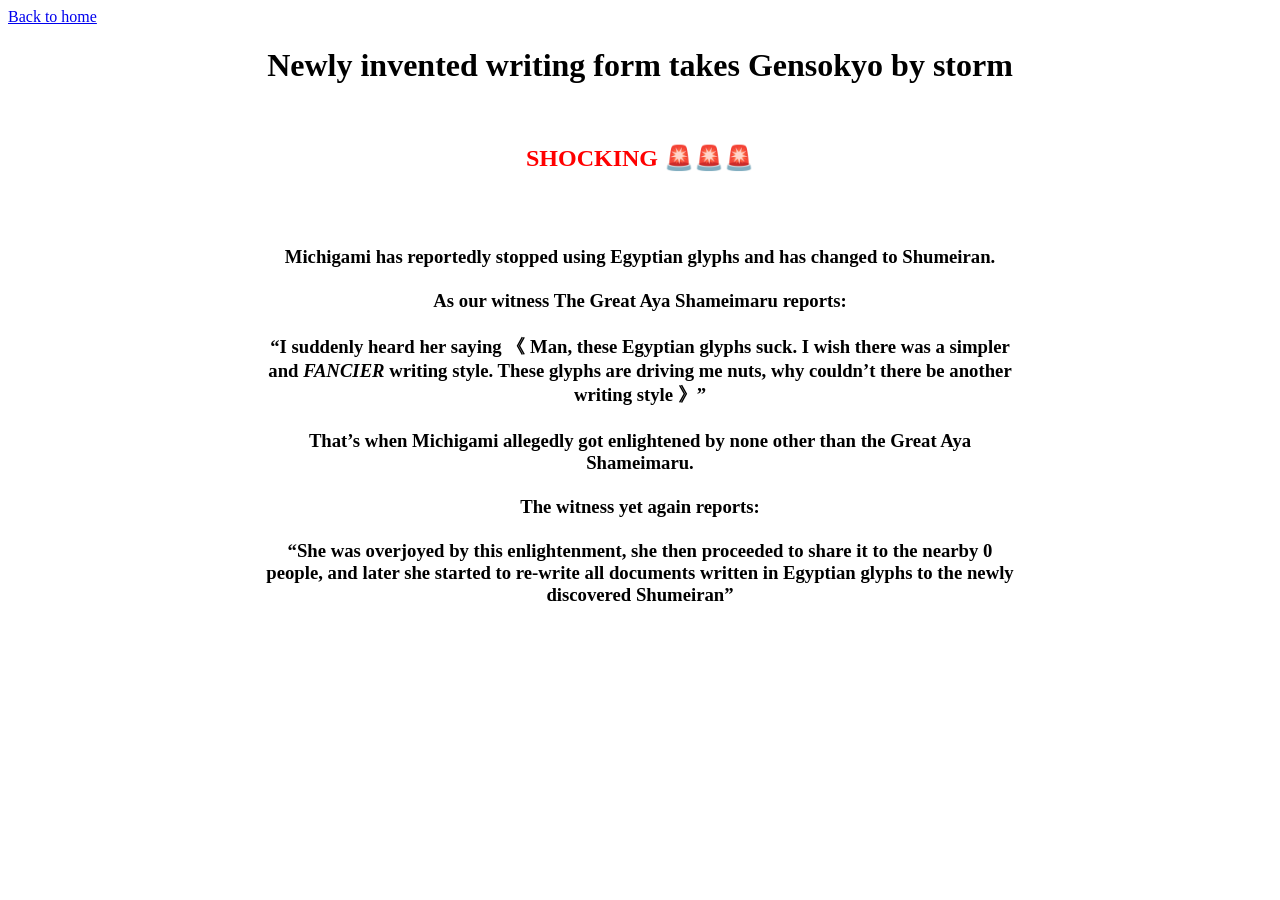
==== Shumeiran.html @ cda8a744 "Add files via upload" ====
<!DOCTYPE html>
<html lang="en">
<head>
    <meta charset="UTF-8">
    <meta name="viewport" content="width=device-width, initial-scale=1.0">
    <title>Document</title>
    <link rel="stylesheet" href="style.css">
</head>
<body>
    <a href="index.html">Back to home</a>
    <h1>Newly invented writing form takes Gensokyo by storm</h1><br>
    <h2 id="SHOCKING"><b>SHOCKING</b> 🚨🚨🚨</h2>
    <img src="images/Shumeiran.png" alt="" width="40%"><br><br>
    <h3>Michigami has reportedly stopped using Egyptian glyphs and has changed to Shumeiran. <br><br>

As our witness The Great Aya Shameimaru reports: <br><br>

“I suddenly heard her saying 《 Man, these Egyptian glyphs suck. I wish there was a simpler and <i>FANCIER</i> writing style. These glyphs are driving me nuts, why couldn’t there be another writing style 》” <br><br>

That’s when Michigami allegedly got enlightened by none other than the Great Aya Shameimaru. <br><br>

The witness yet again reports: <br><br>
“She was overjoyed by this enlightenment, she then proceeded to share it to the nearby 0 people, and later she started to re-write all documents written in Egyptian glyphs to the newly discovered Shumeiran” <br>
</h3>

</body>
</html>
---- style.css ----
h1, h2, h3, h4, h5, h6, p{
    text-align: center;
}

table, td, tr, th{
    border: solid, black, 2px;
    border-collapse: collapse;
    background-color: white;
}

table{
    /* margin-left: auto;
    margin-right: auto; */
    width: 33%;
    text-align: center;
}

#SHOCKING{
    color: red;
    font-weight: bolder;
}

h3{
    margin-left: 20%;
    margin-right: 20%;
}

h1,h2,h3,h4,h5,h6,p,tr,td,th,div{
  font-family: "Times New Roman", Times, serif;
  color: rgb(0, 0, 0);
  font-weight: bold;
}

img{
    display: block;
    margin: auto;
}

body{
    /* background-image: url(images/fossilized.jpg); */
}
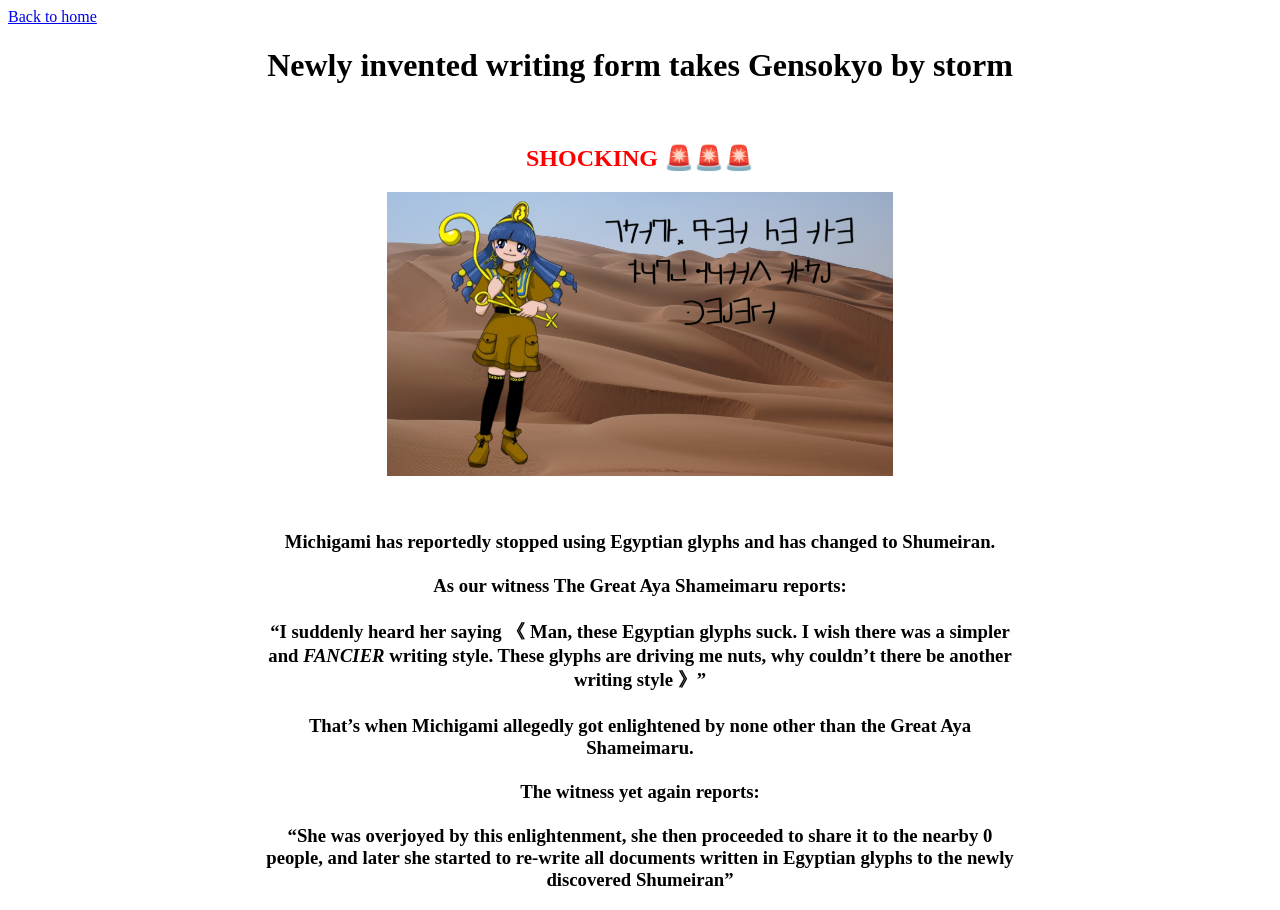
==== commit f4879e34: "Add files via upload" ====
--- a/Shumeiran.html
+++ b/Shumeiran.html
@@ -10,7 +10,7 @@
     <a href="index.html">Back to home</a>
     <h1>Newly invented writing form takes Gensokyo by storm</h1><br>
     <h2 id="SHOCKING"><b>SHOCKING</b> 🚨🚨🚨</h2>
-    <img src="images/Shumeiran.png" alt="" width="40%"><br><br>
+    <img src="Shumeiran.png" alt="" width="40%"><br><br>
     <h3>Michigami has reportedly stopped using Egyptian glyphs and has changed to Shumeiran. <br><br>
 
 As our witness The Great Aya Shameimaru reports: <br><br>
--- a/style.css
+++ b/style.css
@@ -36,6 +36,72 @@
     margin: auto;
 }
 
-body{
-    /* background-image: url(images/fossilized.jpg); */
-}+/* body{
+     background-image: url(images/fossilized.jpg);
+} */
+
+div {
+    float: right;
+}
+/* The switch - the box around the slider */
+.switch {
+  position: relative;
+  display: inline-block;
+  width: 60px;
+  height: 34px;
+}
+
+/* Hide default HTML checkbox */
+.switch input {
+  opacity: 0;
+  width: 0;
+  height: 0;
+}
+
+/* The slider */
+.slider {
+  position: absolute;
+  cursor: pointer;
+  top: 0;
+  left: 0;
+  right: 0;
+  bottom: 0;
+  background-color: #ccc;
+  -webkit-transition: .4s;
+  transition: .4s;
+}
+
+.slider:before {
+  position: absolute;
+  content: "";
+  height: 26px;
+  width: 26px;
+  left: 4px;
+  bottom: 4px;
+  background-color: white;
+  -webkit-transition: .4s;
+  transition: .4s;
+}
+
+input:checked + .slider {
+  background-color: #2196F3;
+}
+
+input:focus + .slider {
+  box-shadow: 0 0 1px #2196F3;
+}
+
+input:checked + .slider:before {
+  -webkit-transform: translateX(26px);
+  -ms-transform: translateX(26px);
+  transform: translateX(26px);
+}
+
+/* Rounded sliders */
+.slider.round {
+  border-radius: 34px;
+}
+
+.slider.round:before {
+  border-radius: 50%;
+}
